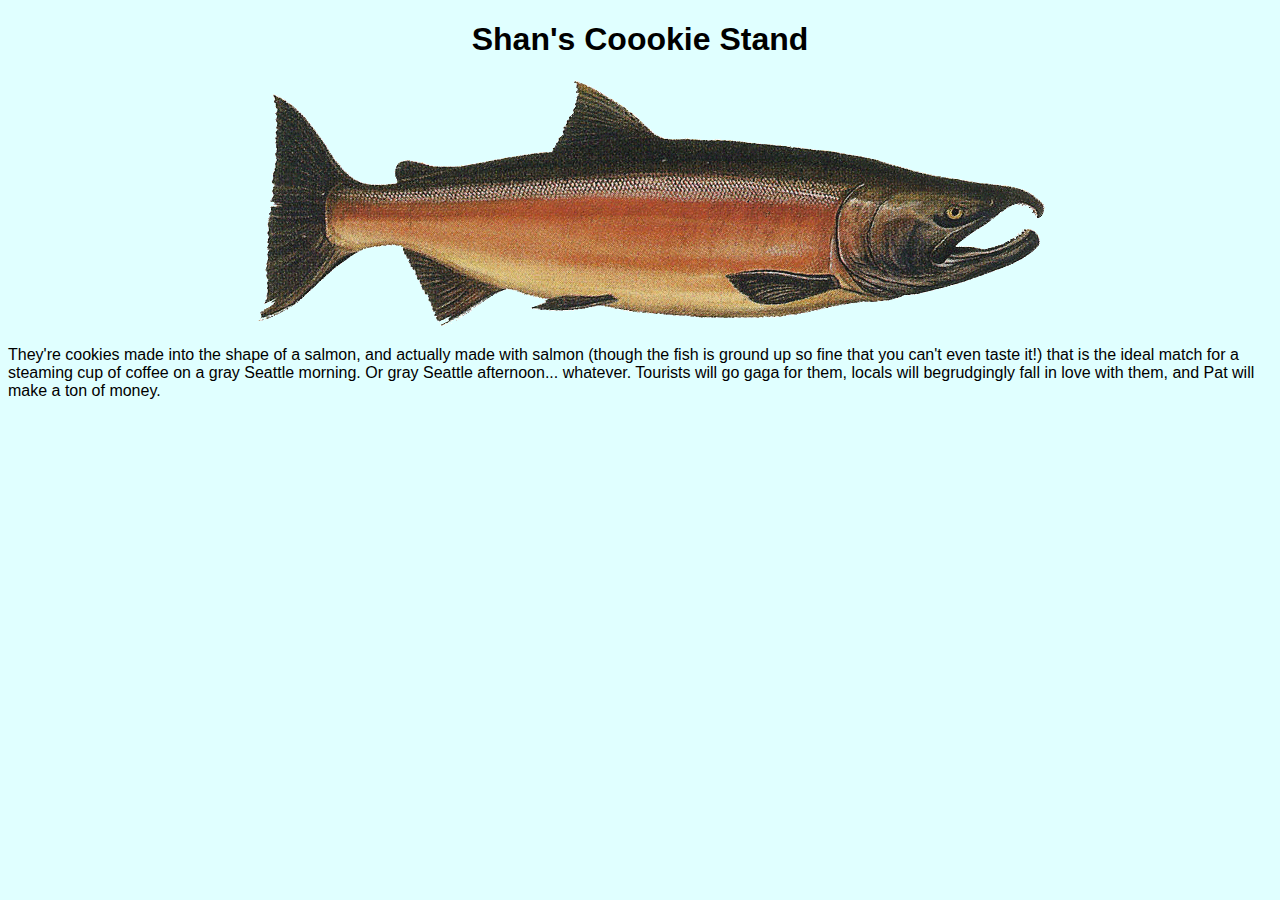
==== index.html @ 90787a64 "Created basic index.html page and added minimal styling" ====
<!DOCTYPE html>
<head>
    <title>Shan's Cookie Stand</title>
    <link rel="stylesheet" href="css/style.css"/>
</head>
<body>
    <h1>Shan's Coookie Stand</h1>
    <img src="img/salmon.png" id="imgSalmon"/>
    <p>They're cookies made into the shape of a salmon, and actually made with salmon (though the fish is ground up so fine that you can't even taste it!) that is the ideal match for a steaming cup of coffee on a gray Seattle morning. Or gray Seattle afternoon... whatever. Tourists will go gaga for them, locals will begrudgingly fall in love with them, and Pat will make a ton of money.</p>
---- css/style.css ----
body {
    background-color: lightcyan;
    font-family: Calibri, Arial;
}

h1 {
    text-align: center;
    font-family: Calibri,Arial;
}

ul li {
    margin-left: 30px;
    position: relative;
}

#imgSalmon {    
    margin-left: 250px;
}
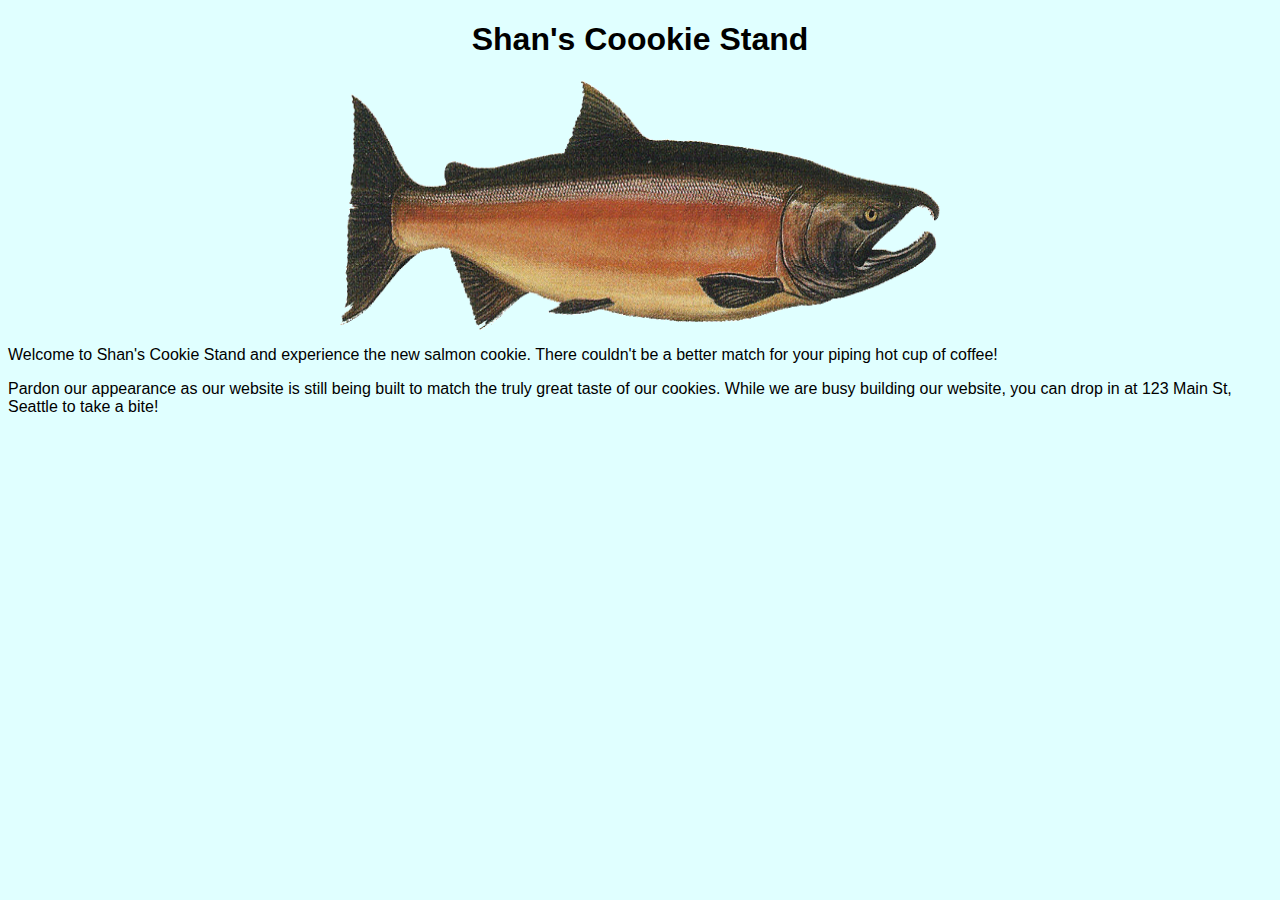
==== commit abfcca6d: "Built the index.html and added some style rules" ====
--- a/index.html
+++ b/index.html
@@ -6,4 +6,5 @@
 <body>
     <h1>Shan's Coookie Stand</h1>
     <img src="img/salmon.png" id="imgSalmon"/>
-    <p>They're cookies made into the shape of a salmon, and actually made with salmon (though the fish is ground up so fine that you can't even taste it!) that is the ideal match for a steaming cup of coffee on a gray Seattle morning. Or gray Seattle afternoon... whatever. Tourists will go gaga for them, locals will begrudgingly fall in love with them, and Pat will make a ton of money.</p>+    <p>Welcome to Shan's Cookie Stand and experience the new salmon cookie. There couldn't be a better match for your piping hot cup of coffee!</p>
+    <p>Pardon our appearance as our website is still being built to match the truly great taste of our cookies. While we are busy building our website, you can drop in at 123 Main St, Seattle to take a bite!</p>--- a/css/style.css
+++ b/css/style.css
@@ -14,5 +14,8 @@
 }
 
 #imgSalmon {    
-    margin-left: 250px;
+    display: block;
+    margin: 0px auto;
+    width: 600px;
+    height: 250px;
 }